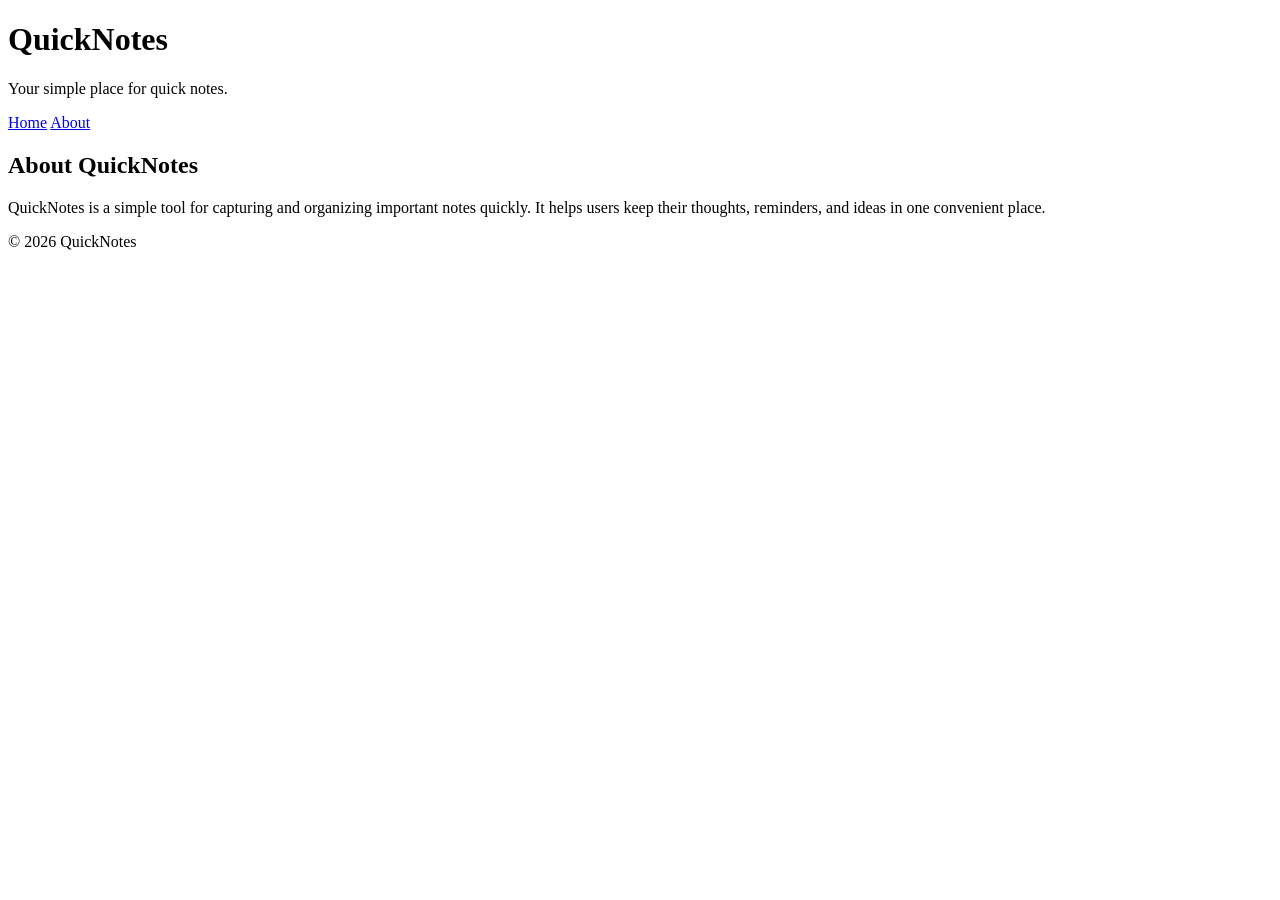
==== day1/index.html @ e4f5a0fe "Set up daily assignments repository" ====
<!doctype html>
<html lang="en">
  <head>
    <meta charset="UTF-8" />
    <meta name="viewport" content="width=device-width, initial-scale=1.0" />
    <title>About QuickNotes</title>
  </head>
  <body>
    <header>
      <h1>QuickNotes</h1>
      <p>Your simple place for quick notes.</p>

      <nav>
        <a href="index.html">Home</a>
        <a href="about.html">About</a>
      </nav>
    </header>

    <main>
      <h2>About QuickNotes</h2>

      <p>
        QuickNotes is a simple tool for capturing and organizing important notes
        quickly. It helps users keep their thoughts, reminders, and ideas in one
        convenient place.
      </p>
    </main>

    <footer>
      <p>&copy; 2026 QuickNotes</p>
    </footer>
  </body>
</html>
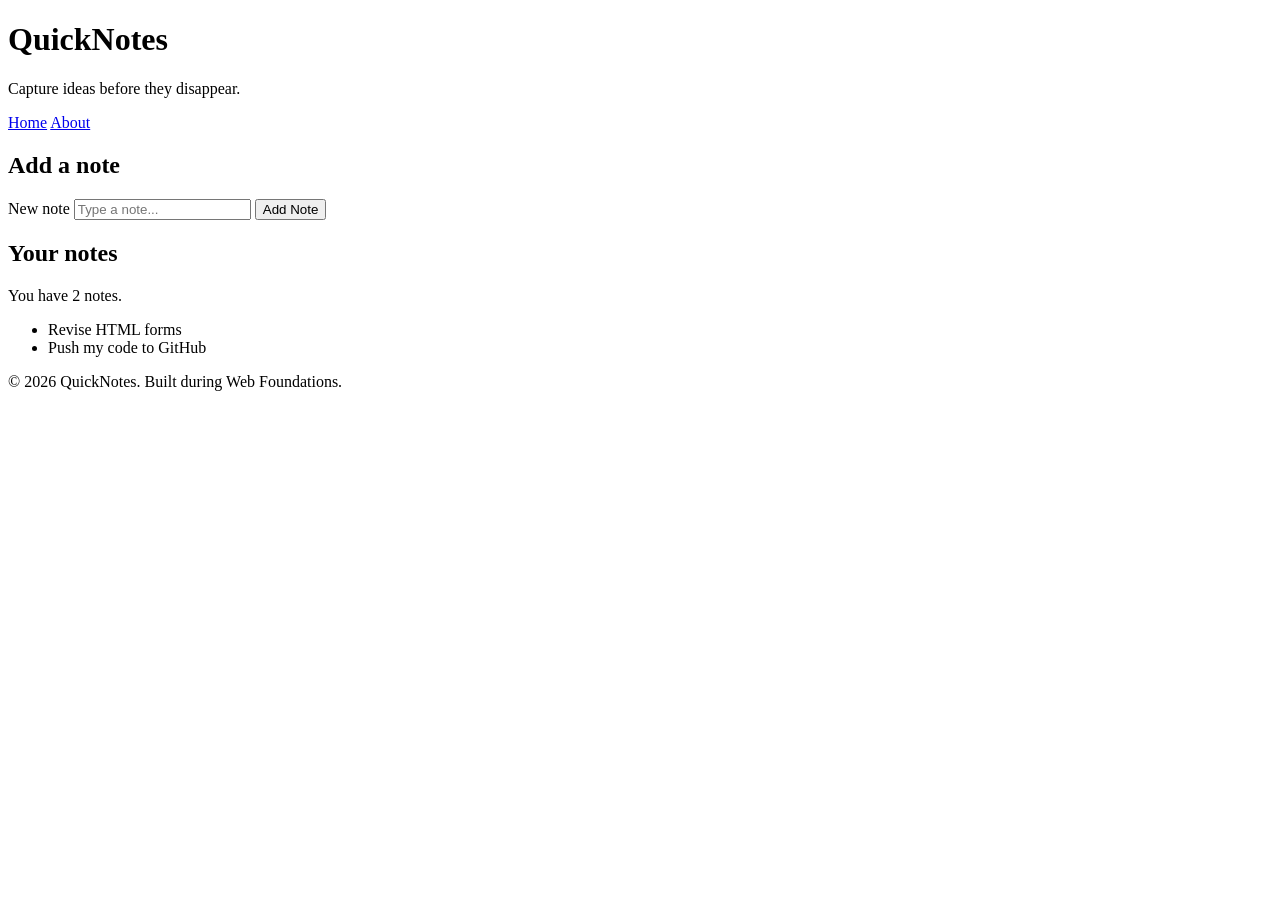
==== commit c4c0755d: "Added QuickNotes home page" ====
--- a/day1/index.html
+++ b/day1/index.html
@@ -3,12 +3,12 @@
   <head>
     <meta charset="UTF-8" />
     <meta name="viewport" content="width=device-width, initial-scale=1.0" />
-    <title>About QuickNotes</title>
+    <title>QuickNotes</title>
   </head>
   <body>
     <header>
       <h1>QuickNotes</h1>
-      <p>Your simple place for quick notes.</p>
+      <p>Capture ideas before they disappear.</p>
 
       <nav>
         <a href="index.html">Home</a>
@@ -17,17 +17,27 @@
     </header>
 
     <main>
-      <h2>About QuickNotes</h2>
+      <section>
+        <h2>Add a note</h2>
+        <form id="note-form">
+          <label for="note-input">New note</label>
+          <input type="text" id="note-input" placeholder="Type a note..." />
+          <button type="submit">Add Note</button>
+        </form>
+      </section>
 
-      <p>
-        QuickNotes is a simple tool for capturing and organizing important notes
-        quickly. It helps users keep their thoughts, reminders, and ideas in one
-        convenient place.
-      </p>
+      <section>
+        <h2>Your notes</h2>
+        <p id="note-count">You have 2 notes.</p>
+        <ul id="notes-list">
+          <li>Revise HTML forms</li>
+          <li>Push my code to GitHub</li>
+        </ul>
+      </section>
     </main>
 
     <footer>
-      <p>&copy; 2026 QuickNotes</p>
+      <p>&copy; 2026 QuickNotes. Built during Web Foundations.</p>
     </footer>
   </body>
 </html>
